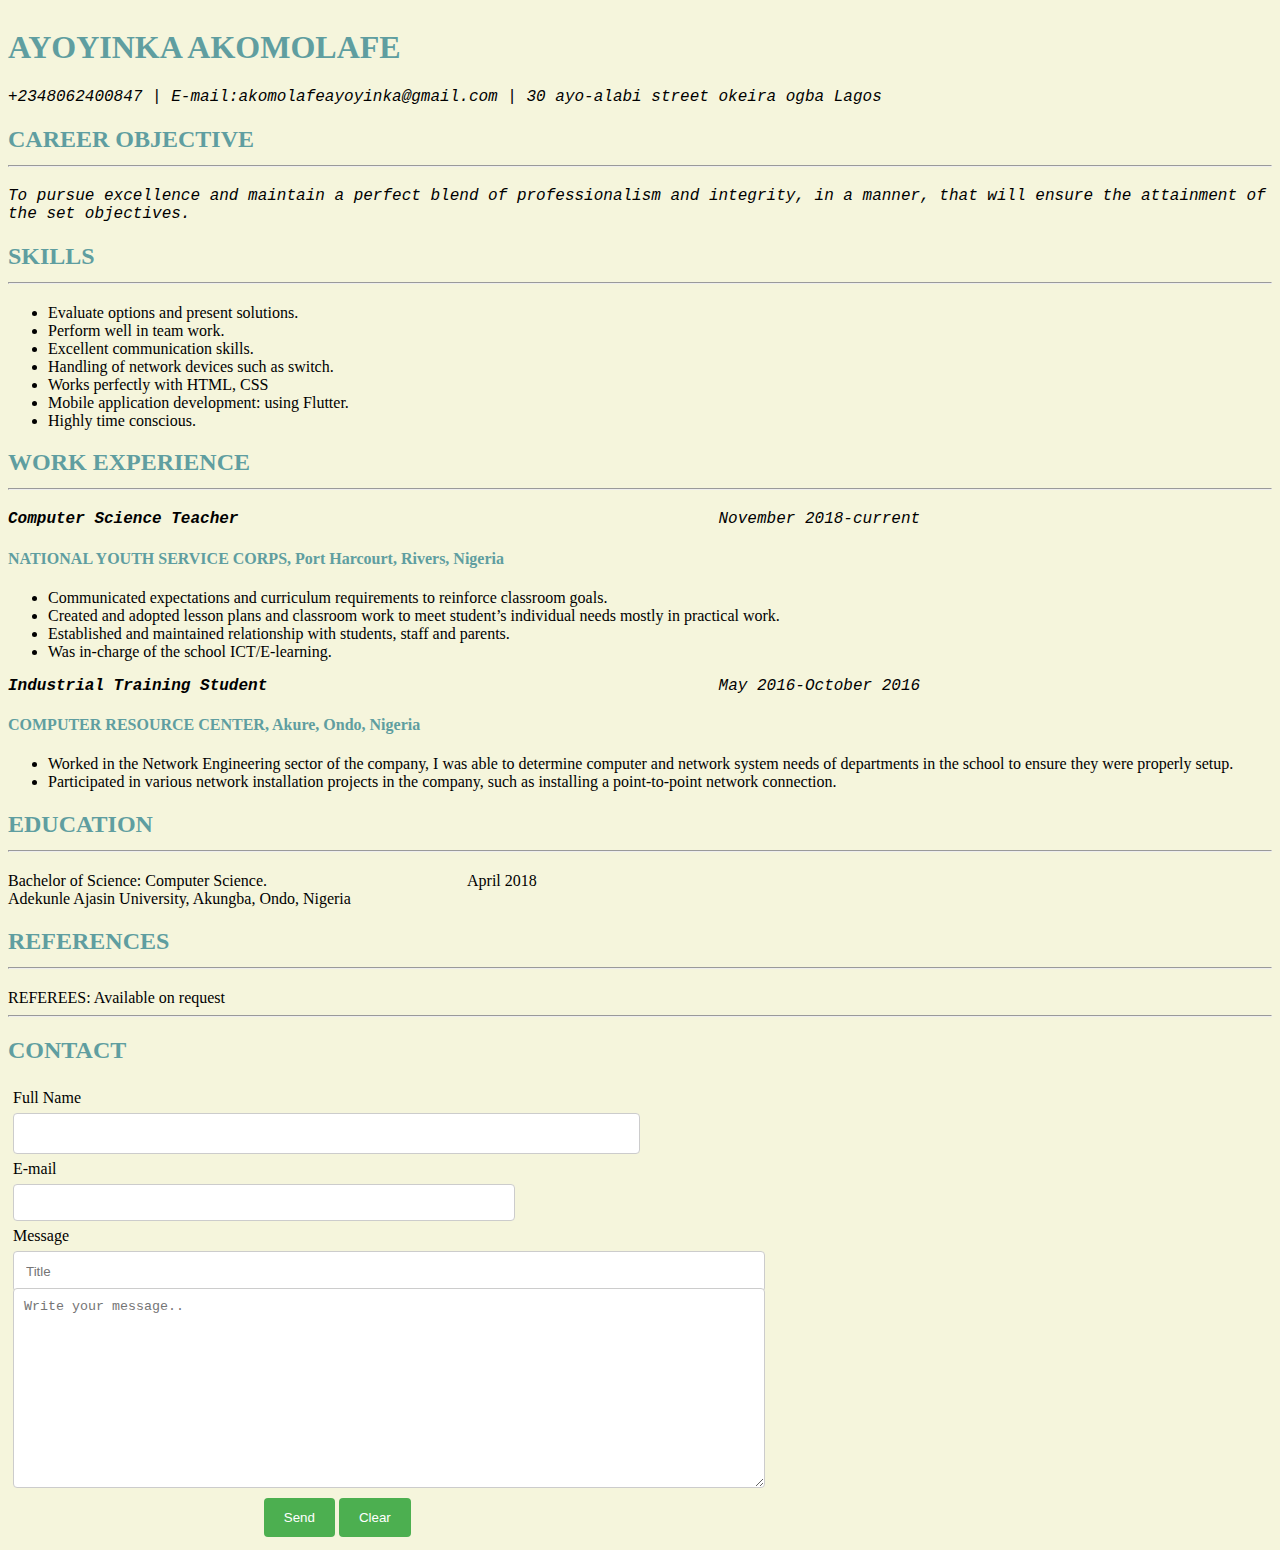
==== index.html @ 8860b074 "Rename firstname.html to index.html" ====
<!DOCTYPE html>
<html lang="en">

<head>
    <meta charset="UTF-8" />
    <meta name="viewport" content="width=device-width, initial-scale=1.0" />
    <meta http-equiv="X-UA-Compatible" content="ie=edge" />
    <title>MY CV</title>
    <style>
        body {
            background-size: 100%;
            background-color: beige;
            align-content: center;
        }

        h1,
        h2,
        h4 {
            text-align: left;
            color: cadetblue;
        }

        p {
            font-style: oblique;
            font-family: Courier;
        }

        [type=text]{
            width: 50%;
            padding: 12px;
            border: 1px solid #ccc;
            border-radius: 4px;
            box-sizing: border-box;
            margin-top: 6px;
            margin-bottom: 6px;
            resize: vertical;
        }
       
      textarea{
            width: 60%;
            padding: 10px;
            border: 1px solid #ccc;
            border-radius: 4px;
            box-sizing: border-box;
            margin-top: 6px;
            margin-bottom: 6px;
            height: 200px;
        
        }

        [type=email] {
            width: 40%;
            padding: 10px;
            border: 1px solid #ccc;
            border-radius: 4px;
            box-sizing: border-box;
            margin-top: 6px;
            margin-bottom: 6px;
            resize: vertical;
        }

        input[type=submit],
        [type=reset] {
            background-color: #4CAF50;
            color: white;
            padding: 12px 20px;
            border: none;
            border-radius: 4px;
            cursor: pointer;
        }

        [type=submit]:hover{
            background-color: #e2980e;
        }
        [type=reset]:hover{
            background-color: #e2980e;
        }

        .container {
            border-radius: 4px;
            padding: 5px;
        }
        .tit{
            margin-bottom: -10px;
            width: 60%;
        }
        .btn{
            margin-left: 20%;
        }
    </style>
</head>

<body>
    <h1>AYOYINKA AKOMOLAFE</h1>
    <p>+2348062400847 | E-mail:akomolafeayoyinka@gmail.com | 30 ayo-alabi street okeira ogba Lagos</p>
    <h2>CAREER OBJECTIVE
        <hr>
    </h2>
    <p>To pursue excellence and maintain a perfect blend of professionalism and integrity, in a manner, that will ensure
        the attainment of the set objectives. </p>
    <h2>SKILLS
        <hr>
    </h2>
    <ul>
        <li>Evaluate options and present solutions.</li>
        <li>Perform well in team work.</li>
        <li>Excellent communication skills.</li>
        <li>Handling of network devices such as switch.</li>
        <li>Works perfectly with HTML, CSS</li>
        <li>Mobile application development: using Flutter.</li>
        <li>Highly time conscious.</li>
    </ul>
    <h2>WORK EXPERIENCE
        <hr>
    </h2>
    <p><strong>Computer Science
            Teacher</strong>&nbsp;&nbsp;&nbsp;&nbsp;&nbsp;&nbsp;&nbsp;&nbsp;&nbsp;&nbsp;&nbsp;&nbsp;&nbsp;&nbsp;&nbsp;&nbsp;&nbsp;&nbsp;&nbsp;&nbsp;&nbsp;&nbsp;&nbsp;&nbsp;&nbsp;&nbsp;&nbsp;&nbsp;&nbsp;&nbsp;&nbsp;&nbsp;&nbsp;&nbsp;&nbsp;&nbsp;&nbsp;&nbsp;&nbsp;&nbsp;&nbsp;&nbsp;&nbsp;&nbsp;&nbsp;&nbsp;&nbsp;&nbsp;&nbsp;&nbsp;November
        2018-current</p>
    <h4>NATIONAL YOUTH SERVICE CORPS, Port Harcourt, Rivers, Nigeria</h4>
    <ul>
        <li>Communicated expectations and curriculum requirements to reinforce classroom goals.</li>
        <li>Created and adopted lesson plans and classroom work to meet student’s individual needs mostly in practical
            work.</li>
        <li>Established and maintained relationship with students, staff and parents.</li>
        <li>Was in-charge of the school ICT/E-learning.</li>
    </ul>
    <p><strong>Industrial Training
            Student</strong>&nbsp;&nbsp;&nbsp;&nbsp;&nbsp;&nbsp;&nbsp;&nbsp;&nbsp;&nbsp;&nbsp;&nbsp;&nbsp;&nbsp;&nbsp;&nbsp;&nbsp;&nbsp;&nbsp;&nbsp;&nbsp;&nbsp;&nbsp;&nbsp;&nbsp;&nbsp;&nbsp;&nbsp;&nbsp;&nbsp;&nbsp;&nbsp;&nbsp;&nbsp;&nbsp;&nbsp;&nbsp;&nbsp;&nbsp;&nbsp;&nbsp;&nbsp;&nbsp;&nbsp;&nbsp;&nbsp;&nbsp;May
        2016-October 2016</p>
    <h4>COMPUTER RESOURCE CENTER, Akure, Ondo, Nigeria</h4>
    <ul>
        <li>Worked in the Network Engineering sector of the company, I was able to determine computer and network system
            needs of departments in the school to ensure they were properly setup.</li>
        <li>Participated in various network installation projects in the company, such as installing a point-to-point
            network connection.</li>
    </ul>
    <h2>EDUCATION
        <hr>
    </h2>
    Bachelor of Science: Computer
    Science.&nbsp;&nbsp;&nbsp;&nbsp;&nbsp;&nbsp;&nbsp;&nbsp;&nbsp;&nbsp;&nbsp;&nbsp;&nbsp;&nbsp;&nbsp;&nbsp;&nbsp;&nbsp;&nbsp;&nbsp;&nbsp;&nbsp;&nbsp;&nbsp;&nbsp;&nbsp;&nbsp;&nbsp;&nbsp;&nbsp;&nbsp;&nbsp;&nbsp;&nbsp;&nbsp;&nbsp;&nbsp;&nbsp;&nbsp;&nbsp;&nbsp;&nbsp;&nbsp;&nbsp;&nbsp;&nbsp;&nbsp;&nbsp;&nbsp;&nbsp;April
    2018<br>
    Adekunle Ajasin University, Akungba, Ondo, Nigeria
    <h2>REFERENCES
        <hr>
    </h2>
    REFEREES: Available on request<br>
    <hr>

    <h2>CONTACT</h2>
    <div class="container">
        <form>
            <label for="cf_name"> Full Name</label><br>
            <input type="text" id="cf_name" name='fullname' minlength="4" required><br>

            <label for="cf_email"> E-mail</label><br>
            <input type="email" id='cf_email' name="email" required><br>

            <label for="cf_message"> Message</label><br>
            <input type="text" class="tit" id="cf_title" name="title" placeholder="Title" required><br>
            <textarea id="cf_message" name="message" minlength="20" placeholder="Write your message.."
             required></textarea><br>
            <div class="btn">
            <input type="submit" value="Send">
            <input type="reset" value="Clear">
            </div>
        </form>
    </div>
</body>
<script>
    
</script>

</html>
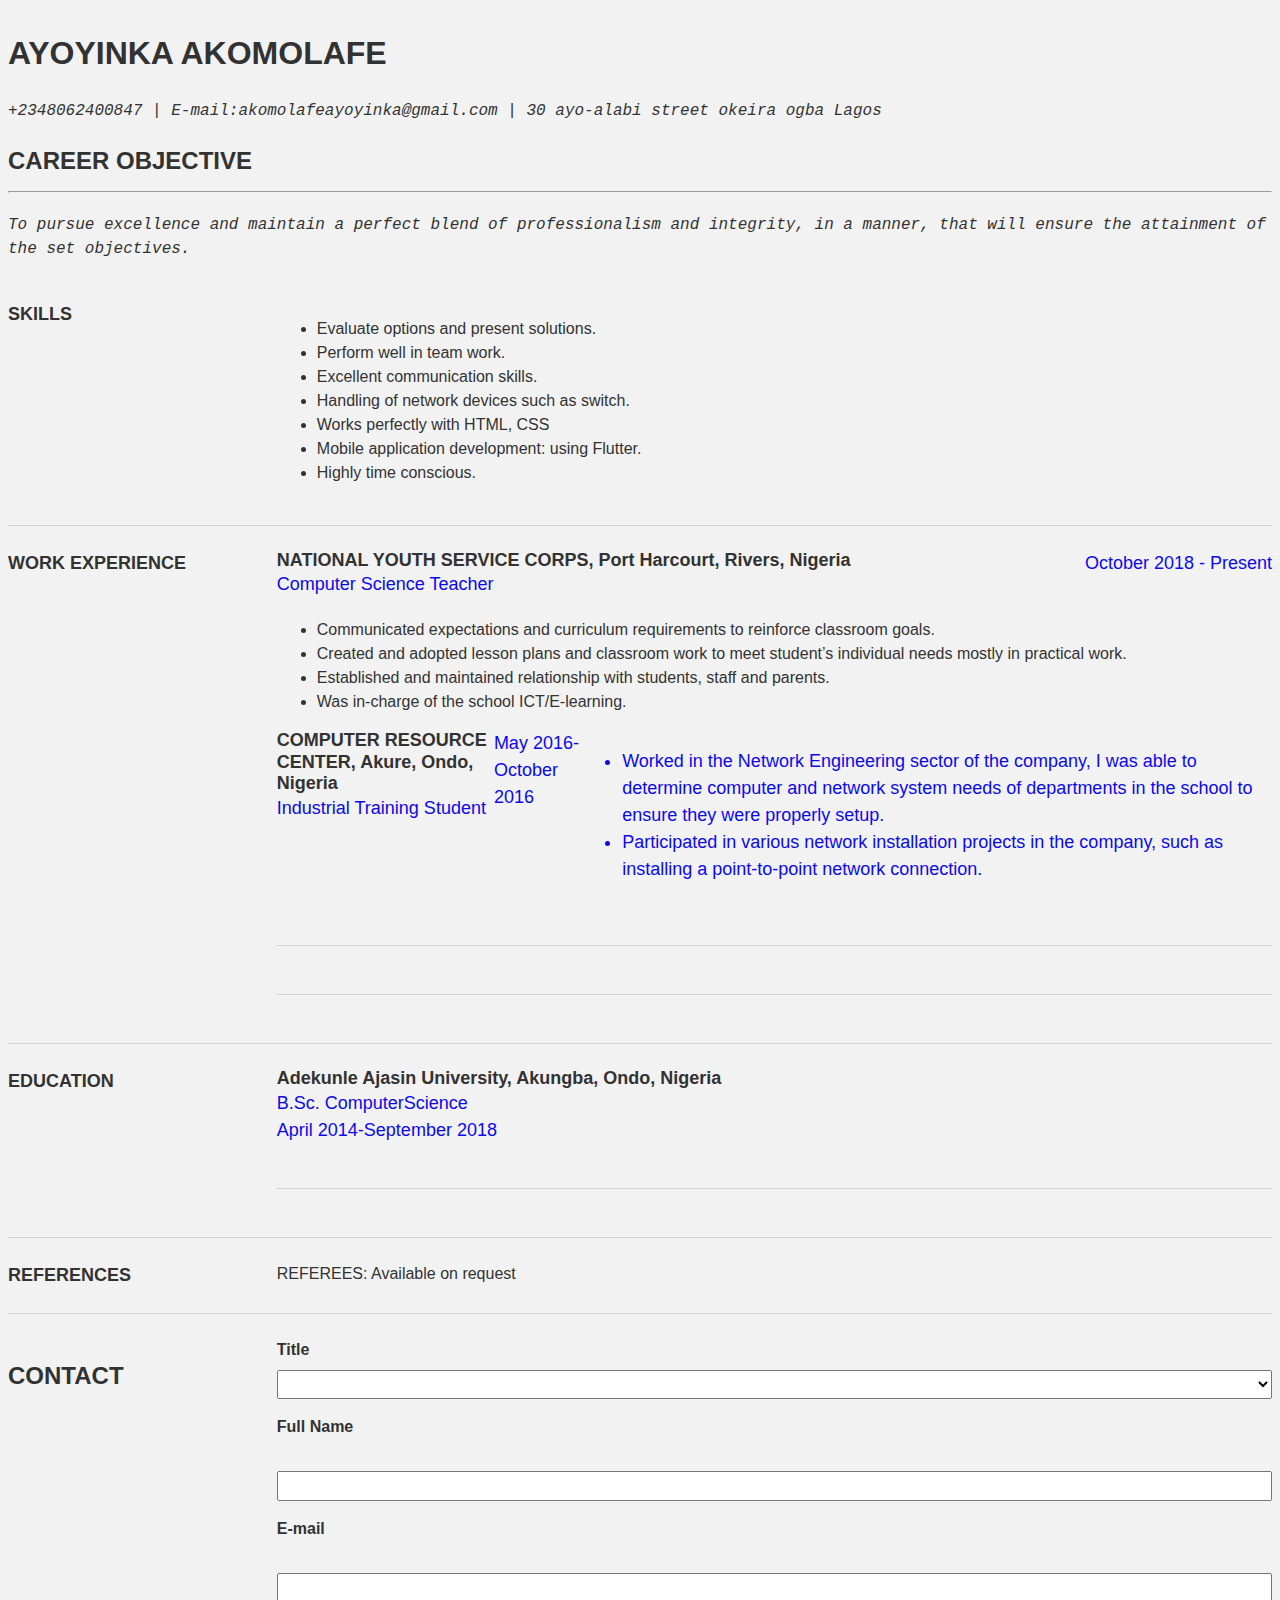
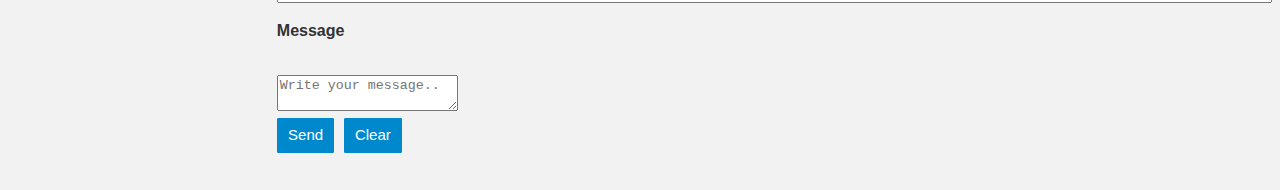
==== commit f6acf70f: "updated my cv" ====
--- a/index.html
+++ b/index.html
@@ -6,88 +6,8 @@
     <meta name="viewport" content="width=device-width, initial-scale=1.0" />
     <meta http-equiv="X-UA-Compatible" content="ie=edge" />
     <title>MY CV</title>
-    <style>
-        body {
-            background-size: 100%;
-            background-color: beige;
-            align-content: center;
-        }
-
-        h1,
-        h2,
-        h4 {
-            text-align: left;
-            color: cadetblue;
-        }
-
-        p {
-            font-style: oblique;
-            font-family: Courier;
-        }
-
-        [type=text]{
-            width: 50%;
-            padding: 12px;
-            border: 1px solid #ccc;
-            border-radius: 4px;
-            box-sizing: border-box;
-            margin-top: 6px;
-            margin-bottom: 6px;
-            resize: vertical;
-        }
-       
-      textarea{
-            width: 60%;
-            padding: 10px;
-            border: 1px solid #ccc;
-            border-radius: 4px;
-            box-sizing: border-box;
-            margin-top: 6px;
-            margin-bottom: 6px;
-            height: 200px;
-        
-        }
-
-        [type=email] {
-            width: 40%;
-            padding: 10px;
-            border: 1px solid #ccc;
-            border-radius: 4px;
-            box-sizing: border-box;
-            margin-top: 6px;
-            margin-bottom: 6px;
-            resize: vertical;
-        }
-
-        input[type=submit],
-        [type=reset] {
-            background-color: #4CAF50;
-            color: white;
-            padding: 12px 20px;
-            border: none;
-            border-radius: 4px;
-            cursor: pointer;
-        }
-
-        [type=submit]:hover{
-            background-color: #e2980e;
-        }
-        [type=reset]:hover{
-            background-color: #e2980e;
-        }
-
-        .container {
-            border-radius: 4px;
-            padding: 5px;
-        }
-        .tit{
-            margin-bottom: -10px;
-            width: 60%;
-        }
-        .btn{
-            margin-left: 20%;
-        }
-    </style>
+    <link rel="stylesheet" href="style.css">
+    <script type="text/javascript" src="script.js"></script>
 </head>
 
 <body>
@@ -98,9 +18,8 @@
     </h2>
     <p>To pursue excellence and maintain a perfect blend of professionalism and integrity, in a manner, that will ensure
         the attainment of the set objectives. </p>
-    <h2>SKILLS
-        <hr>
-    </h2>
+        <section>
+    <div class="section-title">SKILLS</div>
     <ul>
         <li>Evaluate options and present solutions.</li>
         <li>Perform well in team work.</li>
@@ -110,65 +29,92 @@
         <li>Mobile application development: using Flutter.</li>
         <li>Highly time conscious.</li>
     </ul>
-    <h2>WORK EXPERIENCE
-        <hr>
-    </h2>
-    <p><strong>Computer Science
-            Teacher</strong>&nbsp;&nbsp;&nbsp;&nbsp;&nbsp;&nbsp;&nbsp;&nbsp;&nbsp;&nbsp;&nbsp;&nbsp;&nbsp;&nbsp;&nbsp;&nbsp;&nbsp;&nbsp;&nbsp;&nbsp;&nbsp;&nbsp;&nbsp;&nbsp;&nbsp;&nbsp;&nbsp;&nbsp;&nbsp;&nbsp;&nbsp;&nbsp;&nbsp;&nbsp;&nbsp;&nbsp;&nbsp;&nbsp;&nbsp;&nbsp;&nbsp;&nbsp;&nbsp;&nbsp;&nbsp;&nbsp;&nbsp;&nbsp;&nbsp;&nbsp;November
-        2018-current</p>
-    <h4>NATIONAL YOUTH SERVICE CORPS, Port Harcourt, Rivers, Nigeria</h4>
-    <ul>
+        </section>
+
+        <section>
+    <div class="section-title">WORK EXPERIENCE</div>
+    <div>
+        <div class="job">
+            <div class="job-title-container">
+            <div>
+                <div class="job-company">NATIONAL YOUTH SERVICE CORPS, Port Harcourt, Rivers, Nigeria</div>
+                <div class="job-title">Computer Science Teacher</div>
+        </div>
+        <div>October 2018 - Present</div>
+        </div>
+        
+    <p><ul>
         <li>Communicated expectations and curriculum requirements to reinforce classroom goals.</li>
         <li>Created and adopted lesson plans and classroom work to meet student’s individual needs mostly in practical
             work.</li>
         <li>Established and maintained relationship with students, staff and parents.</li>
         <li>Was in-charge of the school ICT/E-learning.</li>
-    </ul>
-    <p><strong>Industrial Training
-            Student</strong>&nbsp;&nbsp;&nbsp;&nbsp;&nbsp;&nbsp;&nbsp;&nbsp;&nbsp;&nbsp;&nbsp;&nbsp;&nbsp;&nbsp;&nbsp;&nbsp;&nbsp;&nbsp;&nbsp;&nbsp;&nbsp;&nbsp;&nbsp;&nbsp;&nbsp;&nbsp;&nbsp;&nbsp;&nbsp;&nbsp;&nbsp;&nbsp;&nbsp;&nbsp;&nbsp;&nbsp;&nbsp;&nbsp;&nbsp;&nbsp;&nbsp;&nbsp;&nbsp;&nbsp;&nbsp;&nbsp;&nbsp;May
-        2016-October 2016</p>
-    <h4>COMPUTER RESOURCE CENTER, Akure, Ondo, Nigeria</h4>
-    <ul>
+    </ul></p>
+        
+    <div>
+        <div class="job">
+            <div class="job-title-container">
+            <div>
+                    <div class="job-company">COMPUTER RESOURCE CENTER, Akure, Ondo, Nigeria</div>
+                    <div class="job-title">Industrial Training Student</div>
+                    </div>
+            <div>May 2016-October 2016</div>
+            <div>
+
+        </p><ul>
         <li>Worked in the Network Engineering sector of the company, I was able to determine computer and network system
             needs of departments in the school to ensure they were properly setup.</li>
         <li>Participated in various network installation projects in the company, such as installing a point-to-point
             network connection.</li>
-    </ul>
-    <h2>EDUCATION
-        <hr>
-    </h2>
-    Bachelor of Science: Computer
-    Science.&nbsp;&nbsp;&nbsp;&nbsp;&nbsp;&nbsp;&nbsp;&nbsp;&nbsp;&nbsp;&nbsp;&nbsp;&nbsp;&nbsp;&nbsp;&nbsp;&nbsp;&nbsp;&nbsp;&nbsp;&nbsp;&nbsp;&nbsp;&nbsp;&nbsp;&nbsp;&nbsp;&nbsp;&nbsp;&nbsp;&nbsp;&nbsp;&nbsp;&nbsp;&nbsp;&nbsp;&nbsp;&nbsp;&nbsp;&nbsp;&nbsp;&nbsp;&nbsp;&nbsp;&nbsp;&nbsp;&nbsp;&nbsp;&nbsp;&nbsp;April
-    2018<br>
-    Adekunle Ajasin University, Akungba, Ondo, Nigeria
-    <h2>REFERENCES
-        <hr>
-    </h2>
-    REFEREES: Available on request<br>
-    <hr>
+    </ul></p>
+    </div>
+</div>
+</section>
 
+<section>
+<div class="section-title">EDUCATION</div>
+<div>
+<div class="job">
+        <div class="job-title-container">
+        <div>
+                <div class="job-company">Adekunle Ajasin University, Akungba, Ondo, Nigeria</div>
+                <div class="job-title">B.Sc. ComputerScience</div>
+        <div>April 2014-September 2018</div>
+</section>
+
+<section>
+        <div class="section-title">REFERENCES</div>
+         <div>REFEREES: Available on request</div>
+        </section>
+
+<section class="no-media" id = "contact-me">
     <h2>CONTACT</h2>
-    <div class="container">
-        <form>
+        <form class="validate" method="POST" action="https://formspree.io/akomolafeayoyinka@gmail.com">
+            <label for="cf_title">Title</label>
+            <select id="cf_title" name="title" required>
+                    <option disabled selected></option>
+                    <option value="Mr">Mr</option>
+                    <option value="Mrs">Mrs</option>
+                    <option value="Ms">Miss</option>
+            </select>
+            <div>
             <label for="cf_name"> Full Name</label><br>
             <input type="text" id="cf_name" name='fullname' minlength="4" required><br>
-
+</div>
+<div>
             <label for="cf_email"> E-mail</label><br>
             <input type="email" id='cf_email' name="email" required><br>
-
+</div>
+<div>
             <label for="cf_message"> Message</label><br>
-            <input type="text" class="tit" id="cf_title" name="title" placeholder="Title" required><br>
-            <textarea id="cf_message" name="message" minlength="20" placeholder="Write your message.."
-             required></textarea><br>
+            <textarea id="cf_message" name="message" minlength="20" placeholder="Write your message.." required></textarea><br>
             <div class="btn">
-            <input type="submit" value="Send">
-            <input type="reset" value="Clear">
+            <input type="submit" class="button" value="Send">
+            <input type="reset" value="Clear" class="button">
             </div>
         </form>
     </div>
+    </section>
+</div>
 </body>
-<script>
-    
-</script>
-
 </html>
--- a/style.css
+++ b/style.css
@@ -0,0 +1,139 @@
+html {
+    box-sizing: border-box;
+  }
+  *, *:before, *:after {
+    box-sizing: inherit;
+  }
+
+body {
+    font-family: 'Source Sans Pro', sans-serif;
+    line-height: 1.5;
+    background: #F2F2F2;
+    color: #323232;
+    background-size: 100%;
+    align-content: center;
+}
+.container {
+    max-width: 960px;
+    margin: 40px auto;
+    padding: 32px;
+    background: white;
+    box-shadow: 0 2px 4px rgba(0, 0, 0, 0.1);
+
+}
+section {
+    display: grid;
+    grid-template-columns: 1fr 4fr;
+    grid-gap: 20px;
+    padding: 24px 0;
+    border-bottom: 1px solid lightgrey;
+  }
+  .section-title {
+    font-weight: bold;
+    font-size: 18px;
+  }
+  section:last-child {
+    border-bottom: none;
+  }
+
+h1 {
+    font-size: 2em;
+    margin: 0.67em 0;
+}
+
+p {
+    font-style: oblique;
+    font-family: Courier;
+}
+.job {
+    padding-bottom: 24px;
+    margin-bottom: 24px;
+    border-bottom: 1px solid lightgrey;
+  }
+  .job-title-container {
+    display: flex;
+    justify-content: space-between;
+    margin-bottom: 20px;
+    font-size: 18px;
+    color:rgb(12, 9, 238);
+  }
+  .job-company {
+  font-weight: bold;
+  line-height: 1.2;
+  color:#323232;
+}
+.skills-container ul {
+    margin-left: 20px;
+    list-style-type: disc;
+  }
+  job-title-container {
+    flex-direction: column;
+  }
+
+  .skills-container {
+    grid-template-columns: 1fr 1fr;
+  }
+  label {
+    display: block;
+    font-weight: bold;
+    margin-bottom: 0.5em;
+}
+
+.align {
+   display: block;
+    font-weight: bold;
+    margin-bottom: 0.5em;
+    width:88%;
+}
+
+.label-normal {
+    font-weight: normal;
+}
+input,
+select {
+    display: inline-block;
+    font-size: 1em;
+    margin-bottom: 1em;
+    padding: 0.25em 0.5em;
+    width: 100%;
+}
+[type="checkbox"],
+[type="radio"] {
+    margin-bottom: 0.5em;
+    width: auto;
+}
+
+.button {
+    background-color: #0088cc;
+    border: 1px solid #0088cc;
+    border-radius: 1px;
+    color: #ffffff;
+    display: inline-block;
+    font-size: 0.9375em;
+    font-weight: normal;
+    line-height: 1.2;
+    margin-right: 0.3125em;
+    margin-bottom: 0.3125em;
+    padding: 0.5em 0.6875em;
+    width: auto;
+}
+
+.button:active,
+.button:focus,
+.button:hover {
+    background-color: #f50000;
+    border-color:none;
+    color: #ffffff;
+    text-decoration: none;
+}
+
+.button:active {
+    box-shadow: inset 0 0.15625em 0.25em rgba(0, 0, 0, 0.15), 0 1px 0.15625em rgba(0, 0, 0, 0.05);
+}
+.error-message {
+    color: red;
+    font-style: italic;
+    margin-bottom: 1em;
+}
+
+
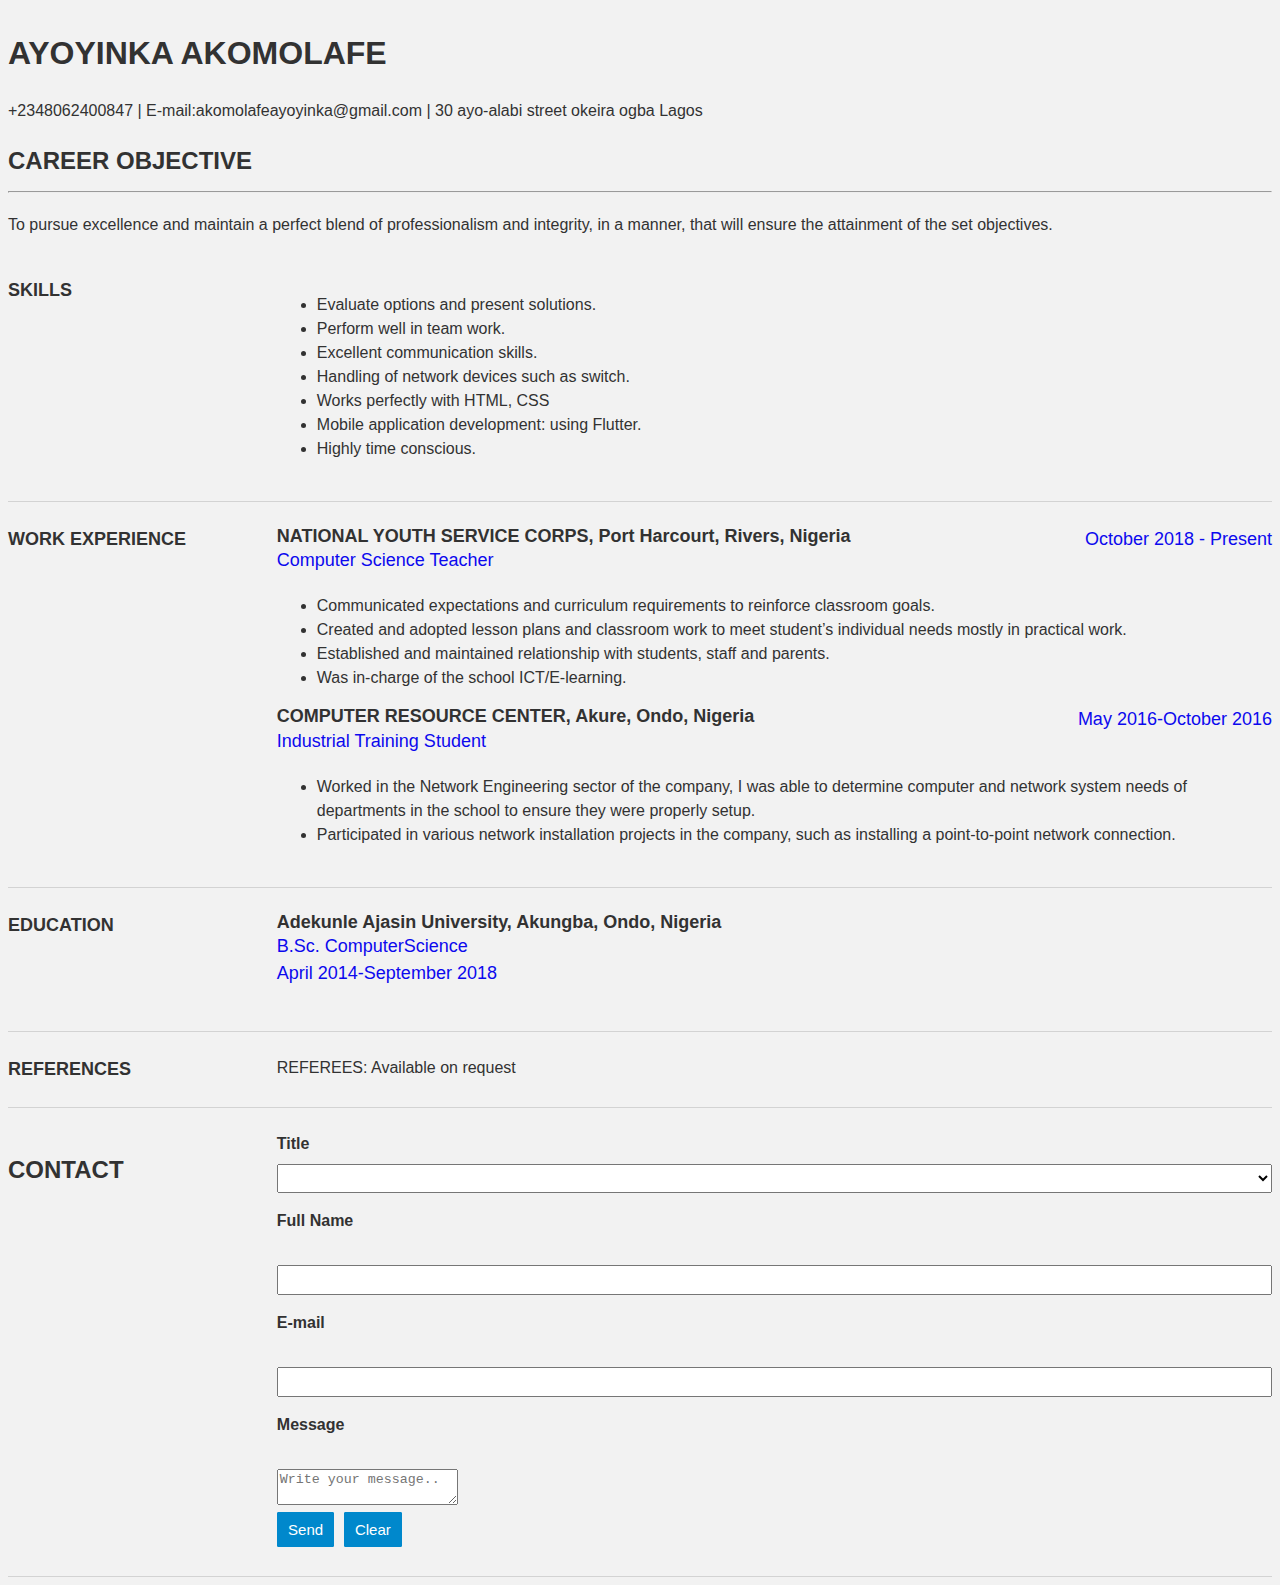
==== commit 1a697e71: "update" ====
--- a/index.html
+++ b/index.html
@@ -50,8 +50,8 @@
         <li>Established and maintained relationship with students, staff and parents.</li>
         <li>Was in-charge of the school ICT/E-learning.</li>
     </ul></p>
+    </div>
         
-    <div>
         <div class="job">
             <div class="job-title-container">
             <div>
@@ -59,6 +59,8 @@
                     <div class="job-title">Industrial Training Student</div>
                     </div>
             <div>May 2016-October 2016</div>
+            </div>
+
             <div>
 
         </p><ul>
@@ -68,7 +70,6 @@
             network connection.</li>
     </ul></p>
     </div>
-</div>
 </section>
 
 <section>
--- a/style.css
+++ b/style.css
@@ -32,18 +32,13 @@
     font-weight: bold;
     font-size: 18px;
   }
-  section:last-child {
-    border-bottom: none;
-  }
+ 
 
 h1 {
     font-size: 2em;
     margin: 0.67em 0;
 }
 
-p {
-    font-style: oblique;
-    font-family: Courier;
 }
 .job {
     padding-bottom: 24px;
@@ -70,9 +65,7 @@
     flex-direction: column;
   }
 
-  .skills-container {
-    grid-template-columns: 1fr 1fr;
-  }
+  
   label {
     display: block;
     font-weight: bold;
@@ -121,7 +114,7 @@
 .button:active,
 .button:focus,
 .button:hover {
-    background-color: #f50000;
+    background-color: #66b30f;
     border-color:none;
     color: #ffffff;
     text-decoration: none;
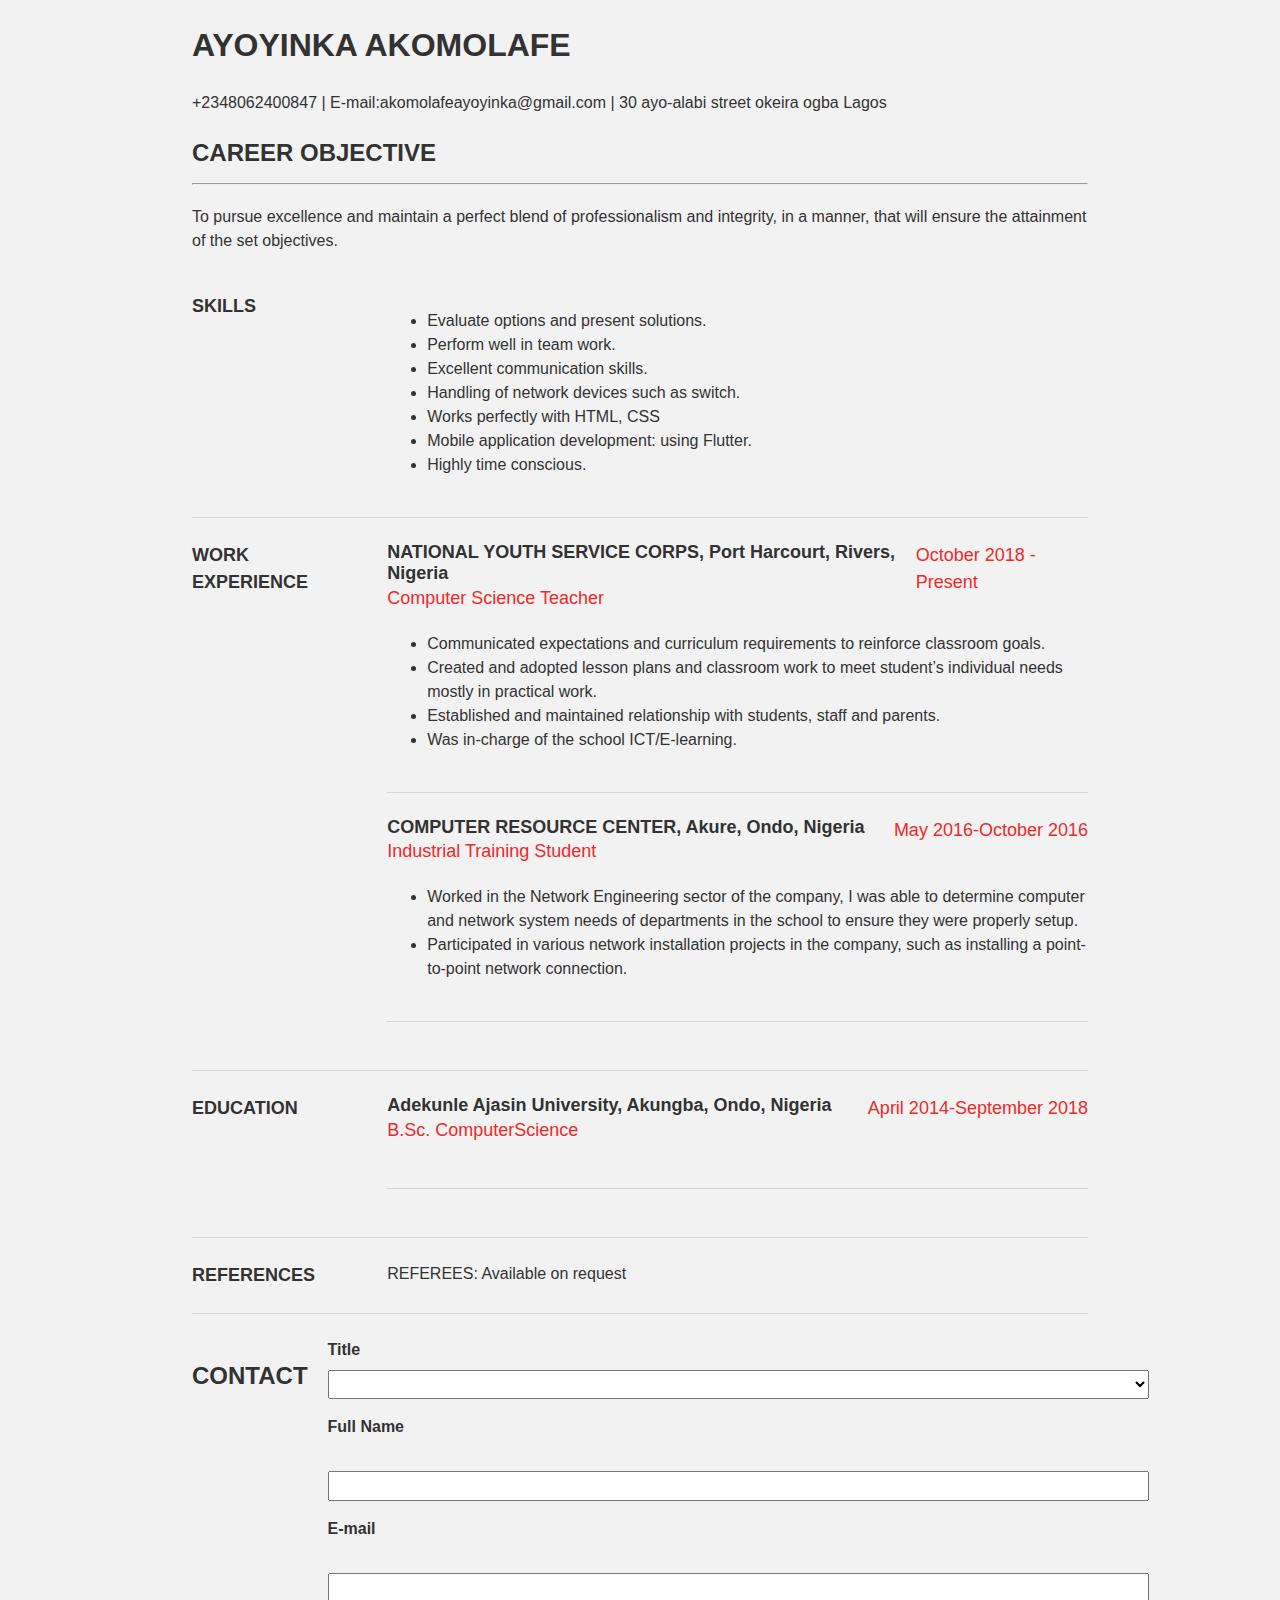
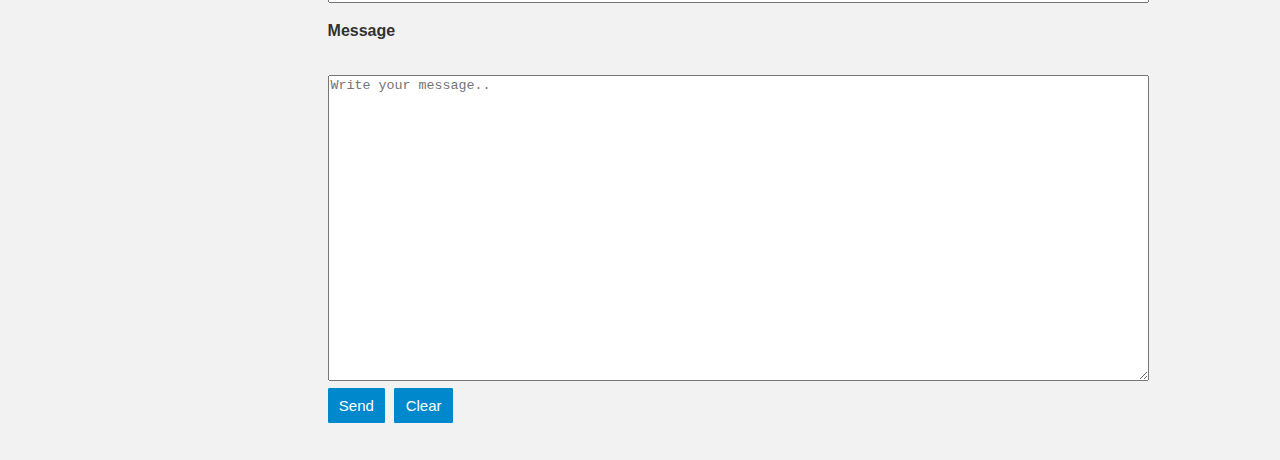
==== commit cd4af322: "update" ====
--- a/index.html
+++ b/index.html
@@ -1,5 +1,5 @@
 <!DOCTYPE html>
-<html lang="en">
+<html lang="en" id="top">
 
 <head>
     <meta charset="UTF-8" />
@@ -80,6 +80,7 @@
         <div>
                 <div class="job-company">Adekunle Ajasin University, Akungba, Ondo, Nigeria</div>
                 <div class="job-title">B.Sc. ComputerScience</div>
+                </div>
         <div>April 2014-September 2018</div>
 </section>
 
@@ -108,7 +109,7 @@
 </div>
 <div>
             <label for="cf_message"> Message</label><br>
-            <textarea id="cf_message" name="message" minlength="20" placeholder="Write your message.." required></textarea><br>
+            <textarea rows="20" cols="100"  id="cf_message" name="message" minlength="20" placeholder="Write your message.." required></textarea><br>
             <div class="btn">
             <input type="submit" class="button" value="Send">
             <input type="reset" value="Clear" class="button">
--- a/style.css
+++ b/style.css
@@ -11,7 +11,8 @@
     background: #F2F2F2;
     color: #323232;
     background-size: 100%;
-    align-content: center;
+    margin-left:15%;
+    margin-right:15%;
 }
 .container {
     max-width: 960px;
@@ -28,18 +29,21 @@
     padding: 24px 0;
     border-bottom: 1px solid lightgrey;
   }
+
   .section-title {
     font-weight: bold;
     font-size: 18px;
   }
- 
+
+ section:last-child {
+  border-bottom: none;
+}
 
 h1 {
     font-size: 2em;
     margin: 0.67em 0;
 }
 
-}
 .job {
     padding-bottom: 24px;
     margin-bottom: 24px;
@@ -50,7 +54,7 @@
     justify-content: space-between;
     margin-bottom: 20px;
     font-size: 18px;
-    color:rgb(12, 9, 238);
+    color:rgb(238, 41, 41);
   }
   .job-company {
   font-weight: bold;
@@ -90,12 +94,17 @@
     padding: 0.25em 0.5em;
     width: 100%;
 }
-[type="checkbox"],
-[type="radio"] {
+[type="checkbox"]{
     margin-bottom: 0.5em;
     width: auto;
 }
-
+.no-media {
+    display: grid;
+    grid-template-columns: 1fr 4fr;
+    grid-gap: 20px;
+    padding: 24px 0;
+    border-bottom: 1px solid lightgrey;
+  }
 .button {
     background-color: #0088cc;
     border: 1px solid #0088cc;
@@ -110,6 +119,7 @@
     padding: 0.5em 0.6875em;
     width: auto;
 }
+
 
 .button:active,
 .button:focus,
